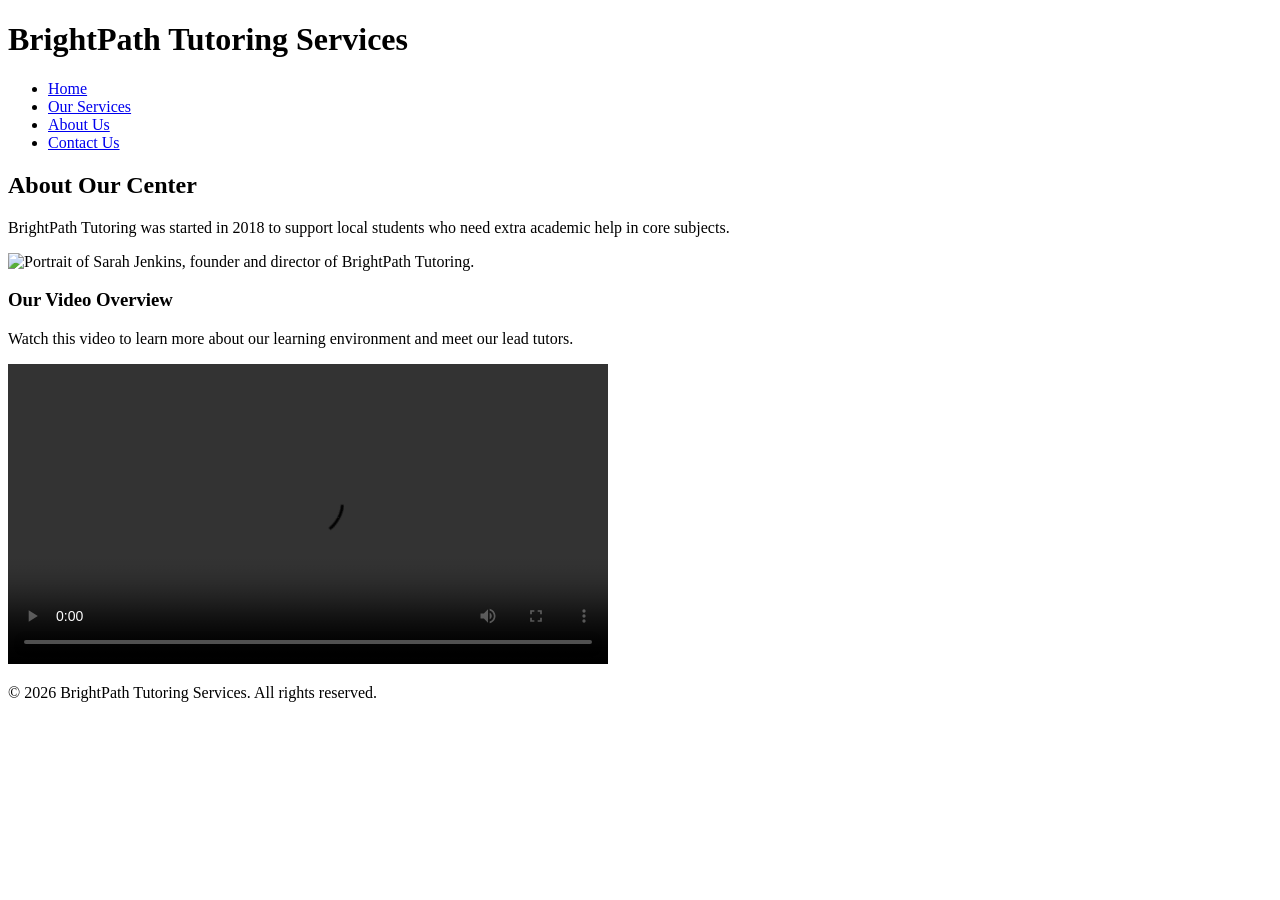
==== about.html @ a35cd64d "Create about.html" ====
<!DOCTYPE html>
<html lang="en">
<head>
    <meta charset="UTF-8">
    <meta name="viewport" content="width=device-width, initial-scale=1.0">
    <title>BrightPath Tutoring Services - About Us</title>
</head>
<body>
    <header>
        <h1>BrightPath Tutoring Services</h1>
        <nav>
            <ul>
                <li><a href="index.html">Home</a></li>
                <li><a href="services.html">Our Services</a></li>
                <li><a href="about.html">About Us</a></li>
                <li><a href="contact.html">Contact Us</a></li>
            </ul>
        </nav>
    </header>

    <main>
        <section>
            <h2>About Our Center</h2>
            <p>BrightPath Tutoring was started in 2018 to support local students who need extra academic help in core subjects.</p>

            <img src="owner-portrait.jpg" alt="Portrait of Sarah Jenkins, founder and director of BrightPath Tutoring.">

            <h3>Our Video Overview</h3>
            <p>Watch this video to learn more about our learning environment and meet our lead tutors.</p>

            <video controls width="600">
                <source media="" src="intro-video.mp4" type="video/mp4">
                <source src="intro-video.webm" type="video/webm">
                Your browser does not support HTML video. You can download our video tour transcript from our contact page.
            </video>
        </section>
    </main>

    <footer>
        <p>&copy; 2026 BrightPath Tutoring Services. All rights reserved.</p>
    </footer>
</body>
</html>
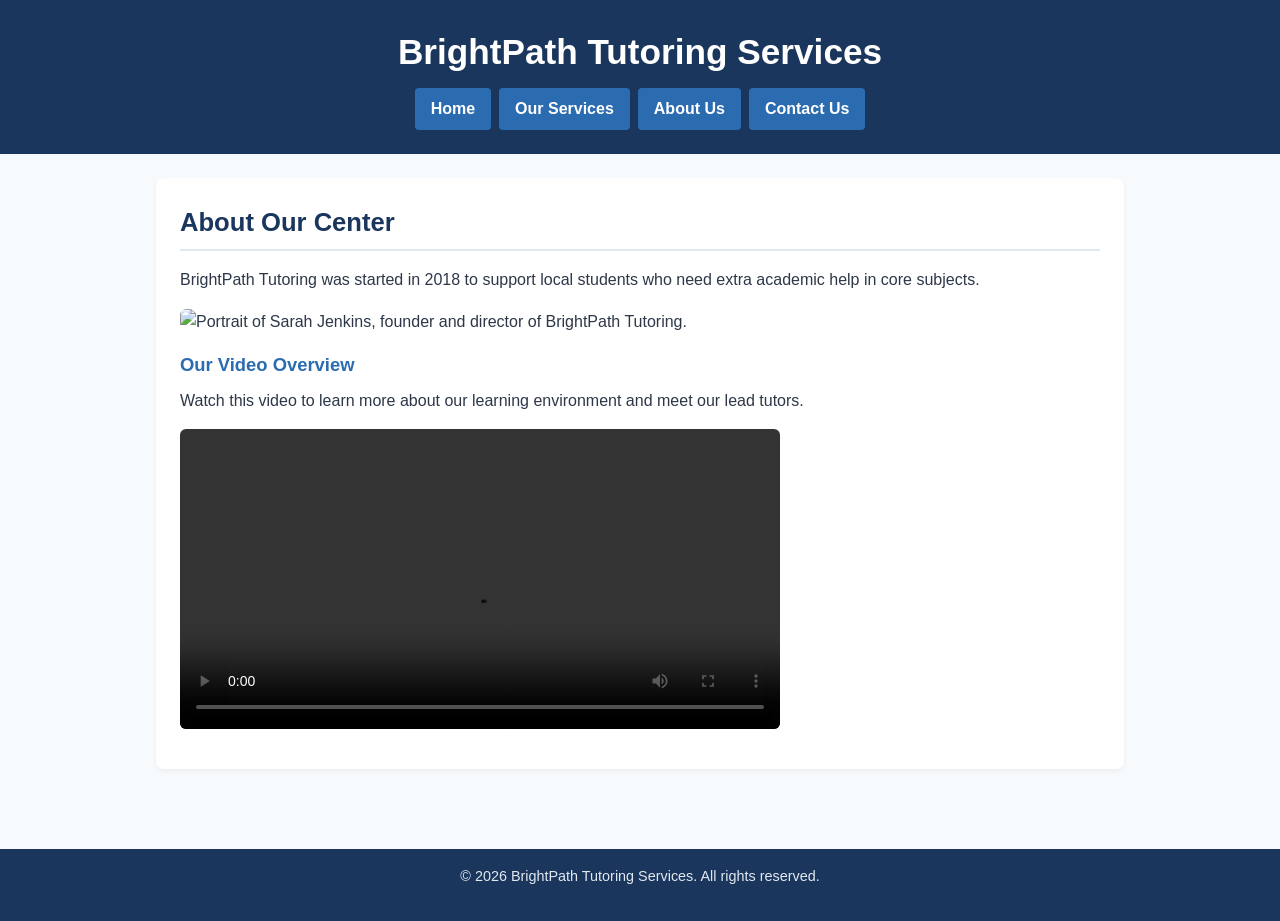
==== commit 7097bf07: "Add stylesheet link to about.html" ====
--- a/about.html
+++ b/about.html
@@ -4,6 +4,7 @@
     <meta charset="UTF-8">
     <meta name="viewport" content="width=device-width, initial-scale=1.0">
     <title>BrightPath Tutoring Services - About Us</title>
+    <link rel="stylesheet" href="styles.css">
 </head>
 <body>
     <header>
--- a/styles.css
+++ b/styles.css
@@ -0,0 +1,226 @@
+/* ==========================================
+   BRIGHTPATH TUTORING SERVICES - STYLESHEET
+   Visual Design & Responsive Layout (Touchstone 3)
+   ========================================== */
+
+/* 1. Global Reset & Base Styles */
+* {
+    box-sizing: border-box;
+    margin: 0;
+    padding: 0;
+}
+
+body {
+    font-family: Arial, Helvetica, sans-serif;
+    line-height: 1.6;
+    background-color: #F7FAFC; /* Off-White background for comfortable reading */
+    color: #2D3748; /* Dark Slate text for high contrast */
+}
+
+/* 2. Header & Branding */
+header {
+    background-color: #1A365D; /* Deep Navy primary brand color */
+    color: #FFFFFF;
+    padding: 1.5rem 1rem;
+    text-align: center;
+}
+
+header h1 {
+    font-size: 1.8rem;
+    margin-bottom: 0.5rem;
+}
+
+header p {
+    font-size: 1rem;
+    color: #E2E8F0;
+    margin-bottom: 1rem;
+}
+
+/* 3. Navigation Bar (Mobile-First: Vertical Stack) */
+nav ul {
+    list-style: none;
+    display: flex;
+    flex-direction: column;
+    gap: 0.5rem;
+    padding: 0;
+}
+
+nav a {
+    color: #FFFFFF;
+    text-decoration: none;
+    font-weight: bold;
+    padding: 0.5rem 1rem;
+    background-color: #2B6CB0;
+    border-radius: 4px;
+    display: block;
+    text-align: center;
+}
+
+nav a:hover,
+nav a:focus {
+    background-color: #D69E2E; /* Warm Gold accent color on hover */
+    color: #1A365D;
+}
+
+/* 4. Main Content Layout & Typography */
+main {
+    padding: 1.5rem 1rem;
+    max-width: 1000px;
+    margin: 0 auto;
+}
+
+section {
+    background-color: #FFFFFF;
+    padding: 1.5rem;
+    margin-bottom: 1.5rem;
+    border-radius: 8px;
+    box-shadow: 0 2px 4px rgba(0, 0, 0, 0.05);
+}
+
+h2 {
+    color: #1A365D;
+    font-size: 1.4rem;
+    margin-bottom: 1rem;
+    border-bottom: 2px solid #E2E8F0;
+    padding-bottom: 0.4rem;
+}
+
+h3 {
+    color: #2B6CB0;
+    font-size: 1.15rem;
+    margin: 1rem 0 0.5rem 0;
+}
+
+p {
+    margin-bottom: 1rem;
+}
+
+/* 5. Media & Figures */
+img, picture img, video {
+    max-width: 100%;
+    height: auto;
+    border-radius: 6px;
+    display: block;
+    margin: 1rem 0;
+}
+
+figure {
+    background-color: #EDF2F7;
+    padding: 1rem;
+    border-radius: 6px;
+    margin: 1rem 0;
+    text-align: center;
+}
+
+figcaption {
+    font-size: 0.9rem;
+    color: #4A5568;
+    margin-top: 0.5rem;
+    font-style: italic;
+}
+
+/* 6. Form Styling (contact.html) */
+fieldset {
+    border: 1px solid #CBD5E0;
+    border-radius: 6px;
+    padding: 1.2rem;
+    background-color: #F7FAFC;
+}
+
+legend {
+    font-weight: bold;
+    color: #1A365D;
+    padding: 0 0.5rem;
+}
+
+label {
+    font-weight: bold;
+    color: #2D3748;
+}
+
+input[type="text"],
+input[type="email"],
+input[type="tel"],
+select,
+textarea {
+    width: 100%;
+    padding: 0.6rem;
+    margin-top: 0.3rem;
+    border: 1px solid #CBD5E0;
+    border-radius: 4px;
+    font-family: inherit;
+    font-size: 1rem;
+}
+
+input:focus,
+select:focus,
+textarea:focus {
+    outline: 2px solid #D69E2E;
+    border-color: #D69E2E;
+}
+
+button[type="submit"] {
+    background-color: #D69E2E; /* Warm Gold action button */
+    color: #1A365D;
+    font-weight: bold;
+    font-size: 1rem;
+    padding: 0.75rem 1.5rem;
+    border: none;
+    border-radius: 4px;
+    cursor: pointer;
+    width: 100%;
+}
+
+button[type="submit"]:hover {
+    background-color: #B7791F;
+    color: #FFFFFF;
+}
+
+/* 7. Footer */
+footer {
+    background-color: #1A365D;
+    color: #E2E8F0;
+    text-align: center;
+    padding: 1rem;
+    font-size: 0.9rem;
+    margin-top: 2rem;
+}
+
+/* ==========================================
+   8. RESPONSIVE DESIGN (Media Queries)
+   Desktop & Tablet Layout (768px and up)
+   ========================================== */
+@media (min-width: 768px) {
+    /* Horizontal Navigation Bar */
+    nav ul {
+        flex-direction: row;
+        justify-content: center;
+    }
+
+    nav a {
+        display: inline-block;
+    }
+
+    /* Content Layout Adjustments */
+    header h1 {
+        font-size: 2.2rem;
+    }
+
+    h2 {
+        font-size: 1.6rem;
+    }
+
+    /* Side-by-side card sections when using multiple articles */
+    main section article {
+        background-color: #F7FAFC;
+        padding: 1rem;
+        border-radius: 6px;
+        margin-bottom: 1rem;
+        border-left: 4px solid #2B6CB0;
+    }
+
+    /* Submit button auto width on large screens */
+    button[type="submit"] {
+        width: auto;
+    }
+}
